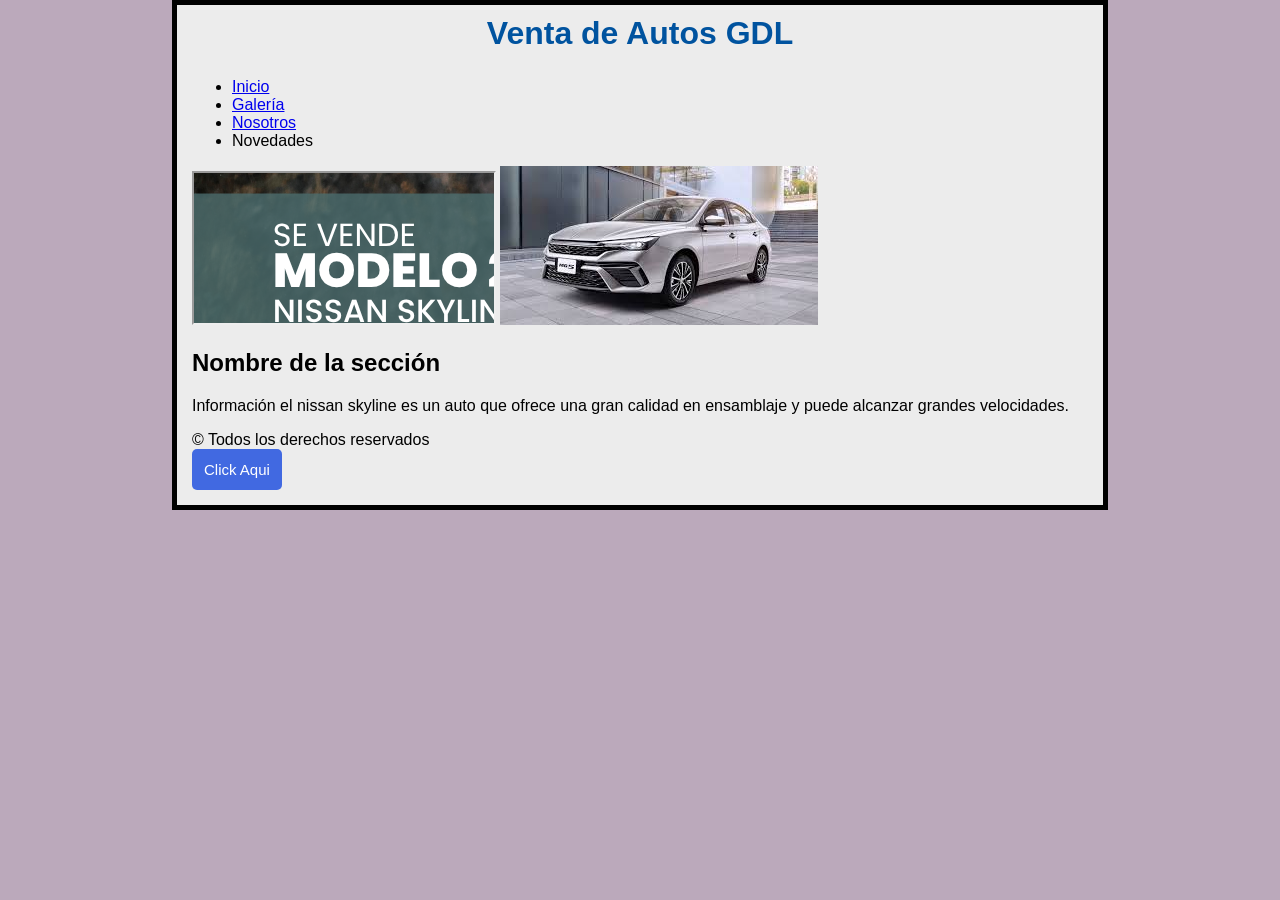
==== index.html @ d406ae63 "Update index.html" ====
<!DOCTYPE html>
<html>
<head>
<title>Venta de Autos GDL</title>
<meta charset="UTF-8">
<link rel="stylesheet"href="estiloindex.css">
   <style>
.testbtn {
  background-color: #4169E1;
  color: white;
  font-size: 15px;
  padding: 12px;
  border: none;
  border-radius: 5px;
  cursor: pointer;
}

.testbtn:hover {
  background-color: #4682B4;
}
</style>
     <link rel="icon" type="image/x-icon" href="favicon.ico">
</head>
<body>
<div>
<h1>Venta de Autos GDL</h1>
<ul>

<li><a href="index.html">Inicio</a></li> 
<li><a href="galeria.html">Galería</a></li>
<li><a href="nosotros.html">Nosotros</a></li> 
<li><ahref="novedades.html>Novedades</a></li>

</ul>
</div> 
<div>
<iframe src="nissanskyline.png" title="Publicidad"></iframe>
<img src="Imagen.jpg" alt="Italian Trulli">

<h2>Nombre de la sección</h2> 
   <p>Información
   el nissan skyline es un auto que ofrece una gran calidad en ensamblaje y puede alcanzar grandes velocidades. </p>

</div>
<div>&copy; Todos los derechos reservados</div> 
   <button class="testbtn">Click Aqui</button>
</body>
</html>
---- estiloindex.css ----
html {
  background-color: #BBA9BB;
  font-family: "Open Sans", sans-serif;
  margin: 0; padding: 0; 
  box-sizing: border-box;
}

body {
width: 70%;
margin: 0 auto;
background-color: #ECECEC;
padding: 0 15px 15px 15px; 
border: 5px solid black;
}

h1 { 
text-align: center; 
margin: 0; 
padding: 10px 0; 
color: #00539F;

p{ 
 color: blue;
}

li{
  color: blue;
 }
}
@media only screen and(max-width:400px){
h1 {
  font-size: 2vw;
  text-aling: center;
  margin:0;
  padding: 10px 0;
  color: #00539F;
  text-shadow: 3px 3px 1px black;
}

p{
   font-size: 1vw;
 }

li {
    font-size: 1vw;
 }
}

@media only screen and(min-width:401px) and (max-width:1980px){
h1 {
  font-size: 5vw;
  text-aling: center;
  margin:0;
  padding: 20px 0;
  color: #00539F;
  text-shadow: 3px 3px 1px black;
}

p{
   font-size: 3vw;
 }

li {
    font-size: 3vw;
 }
}
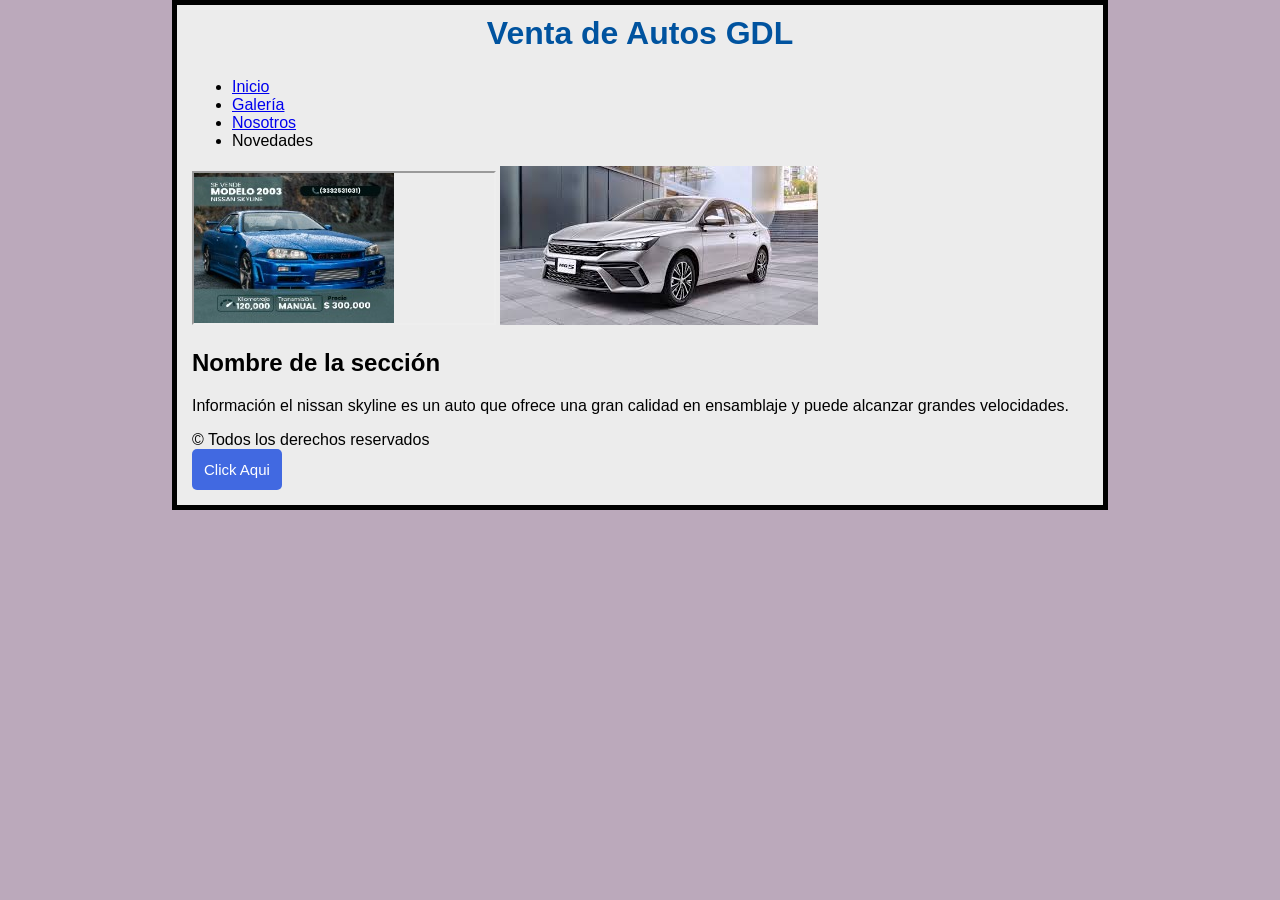
==== commit dc8b67d2: "Update index.html" ====
--- a/index.html
+++ b/index.html
@@ -34,7 +34,7 @@
 </ul>
 </div> 
 <div>
-<iframe src="nissanskyline.png" title="Publicidad"></iframe>
+<iframe src="nissanskyline.jpeg" title="Publicidad"></iframe>
 <img src="Imagen.jpg" alt="Italian Trulli">
 
 <h2>Nombre de la sección</h2> 
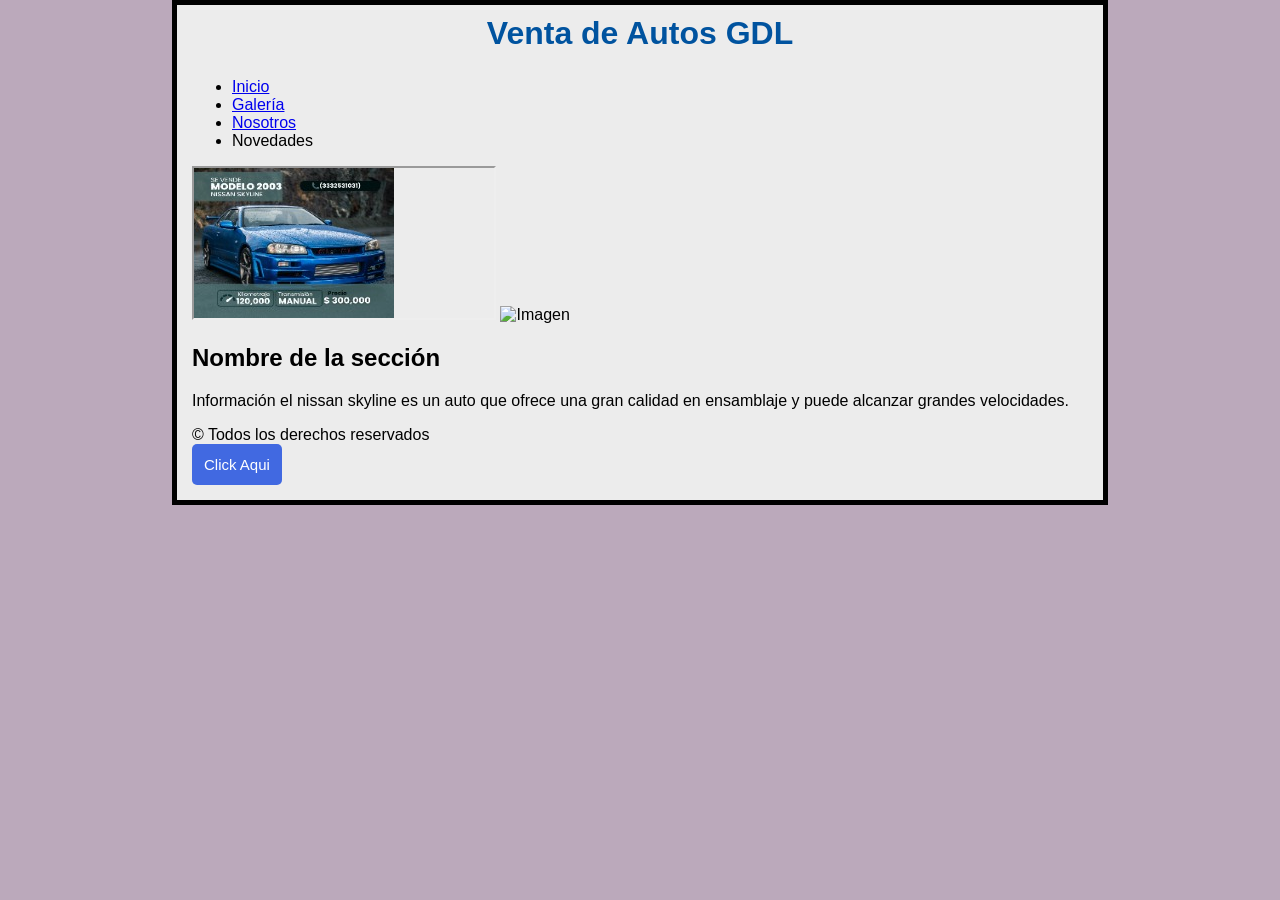
==== commit 2e291a9a: "Update index.html" ====
--- a/index.html
+++ b/index.html
@@ -35,7 +35,7 @@
 </div> 
 <div>
 <iframe src="nissanskyline.jpeg" title="Publicidad"></iframe>
-<img src="Imagen.jpg" alt="Italian Trulli">
+<img src="imagen.jpg" alt="Imagen">
 
 <h2>Nombre de la sección</h2> 
    <p>Información
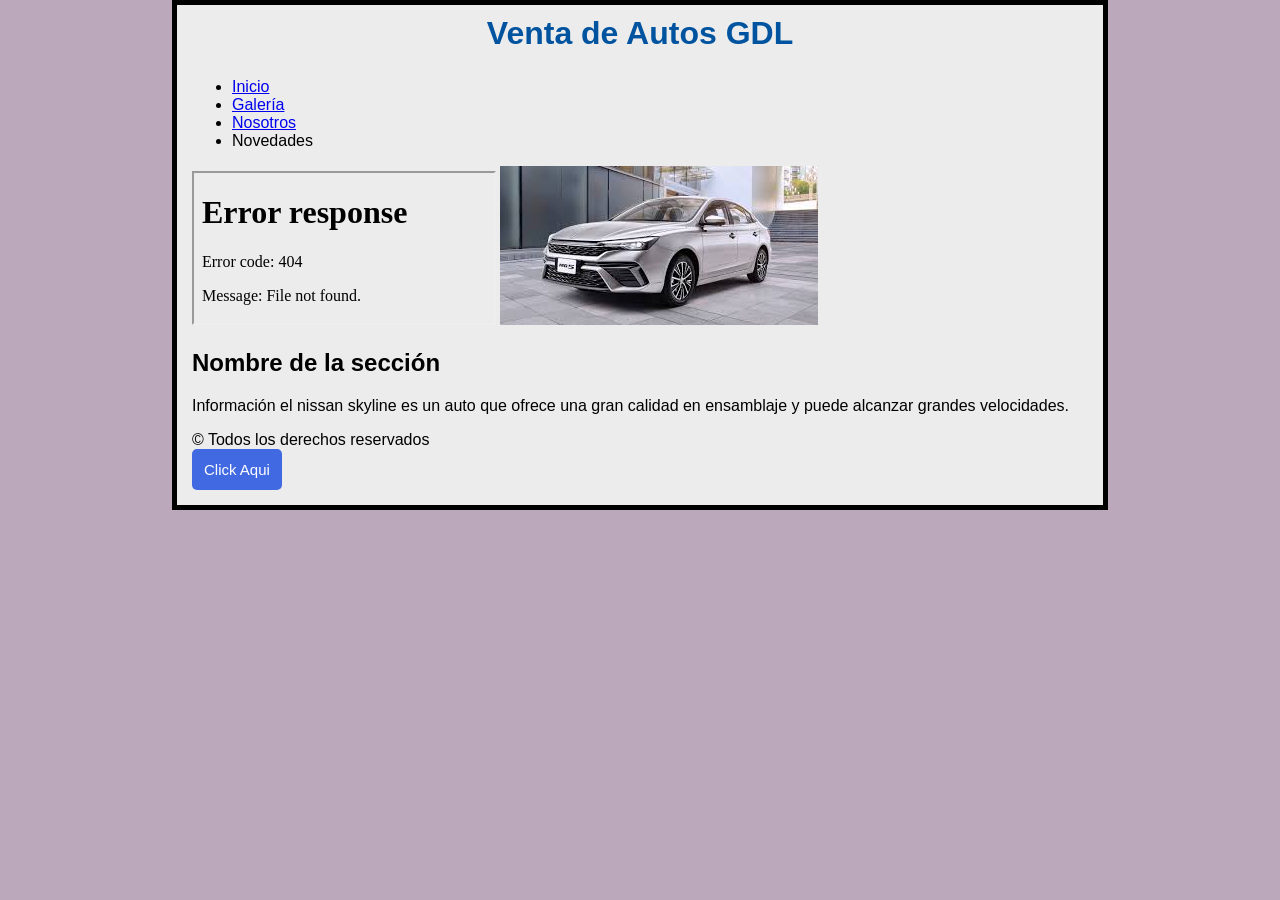
==== commit ea96e056: "Update index.html" ====
--- a/index.html
+++ b/index.html
@@ -34,7 +34,7 @@
 </ul>
 </div> 
 <div>
-<iframe src="nissanskyline.jpeg" title="Publicidad"></iframe>
+<iframe src="Publicidad.jpeg" title="Publicidad"></iframe>
 <img src="imagen.jpg" alt="Imagen">
 
 <h2>Nombre de la sección</h2> 
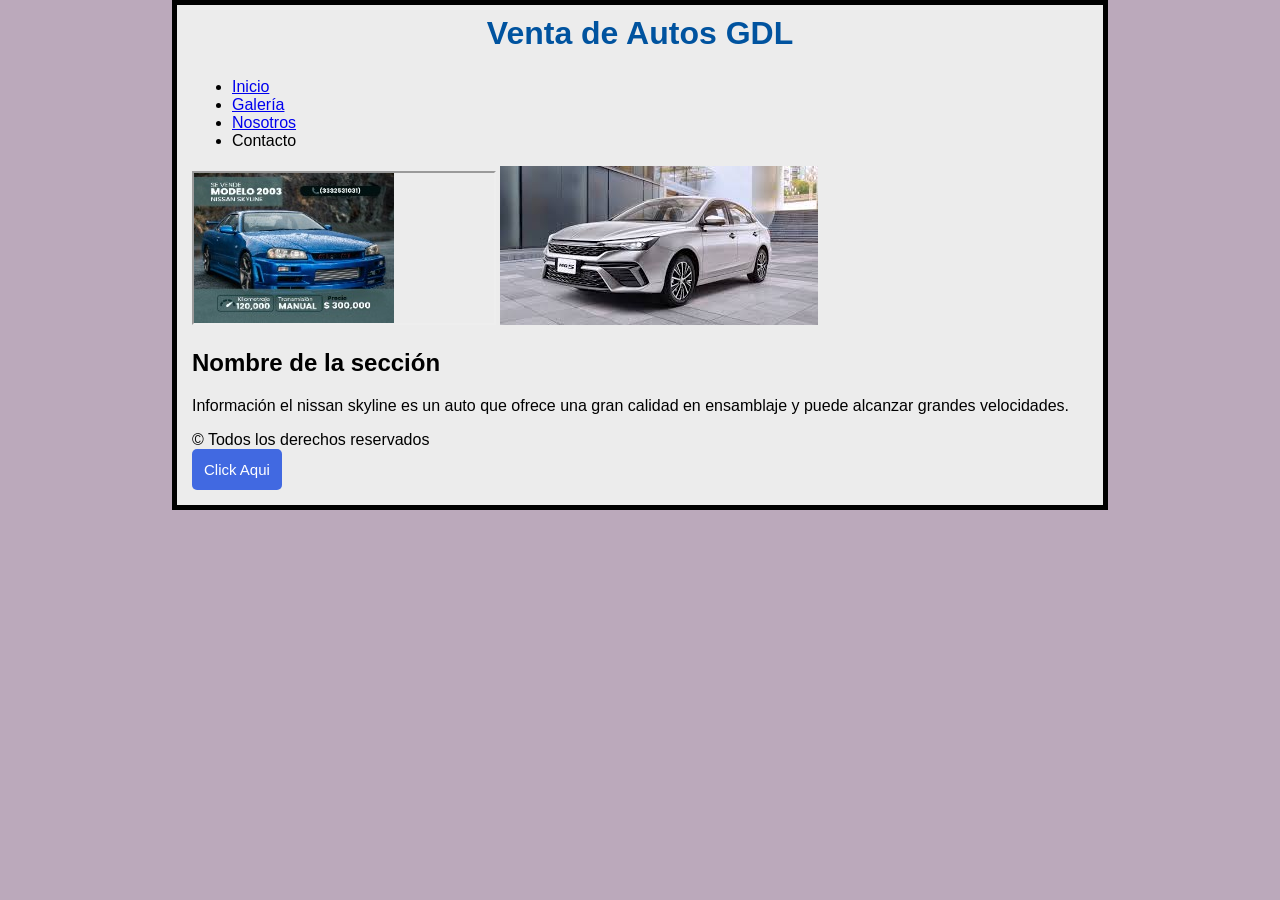
==== commit 4ea0bd47: "Update index.html" ====
--- a/index.html
+++ b/index.html
@@ -29,7 +29,7 @@
 <li><a href="index.html">Inicio</a></li> 
 <li><a href="galeria.html">Galería</a></li>
 <li><a href="nosotros.html">Nosotros</a></li> 
-<li><ahref="novedades.html>Novedades</a></li>
+<li><ahref="Contacto.html>Contacto</a></li>
 
 </ul>
 </div> 
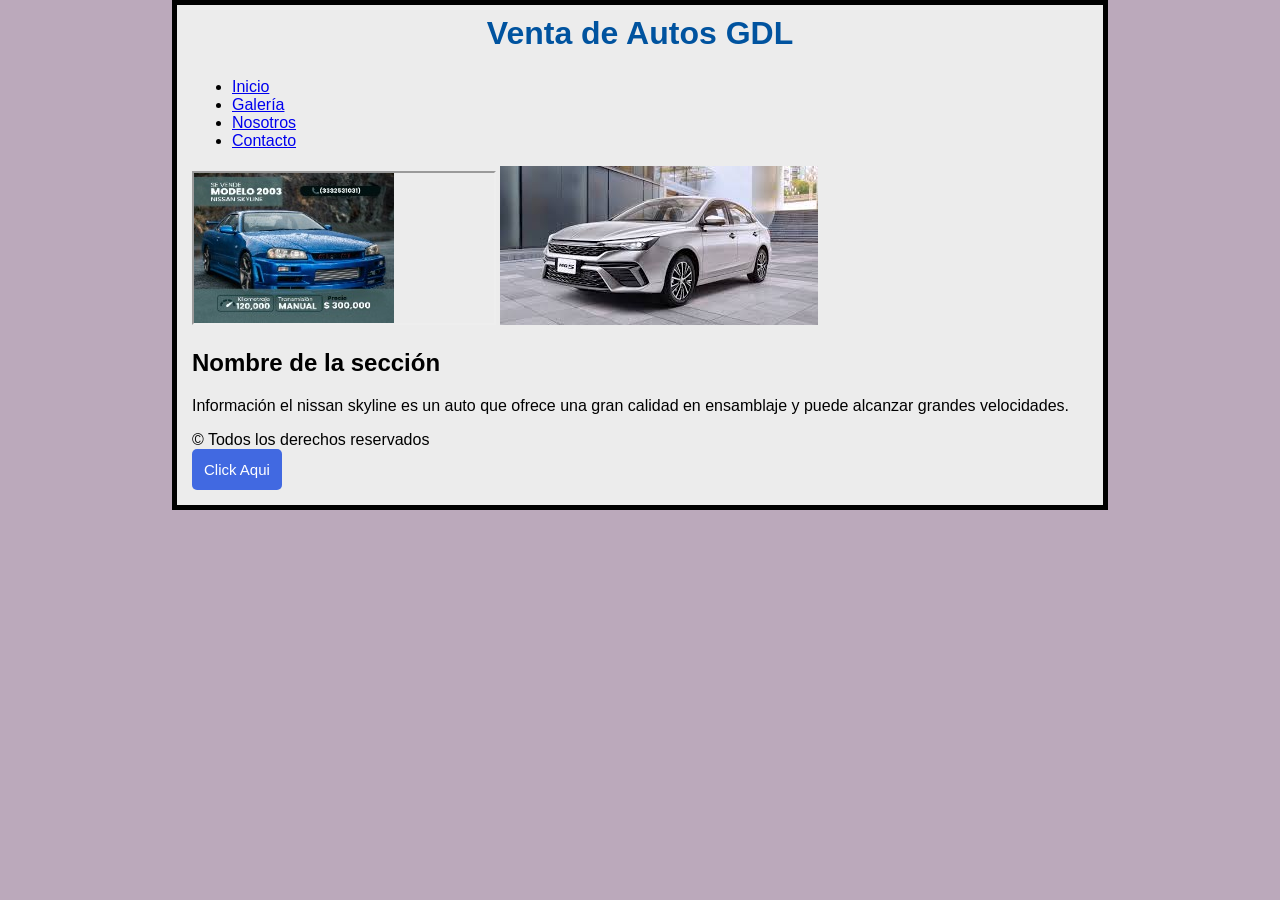
==== commit 0a81f8ac: "Update index.html" ====
--- a/index.html
+++ b/index.html
@@ -29,7 +29,7 @@
 <li><a href="index.html">Inicio</a></li> 
 <li><a href="galeria.html">Galería</a></li>
 <li><a href="nosotros.html">Nosotros</a></li> 
-<li><ahref="Contacto.html>Contacto</a></li>
+<li><a href="Contacto.html">Contacto</a></li>
 
 </ul>
 </div> 
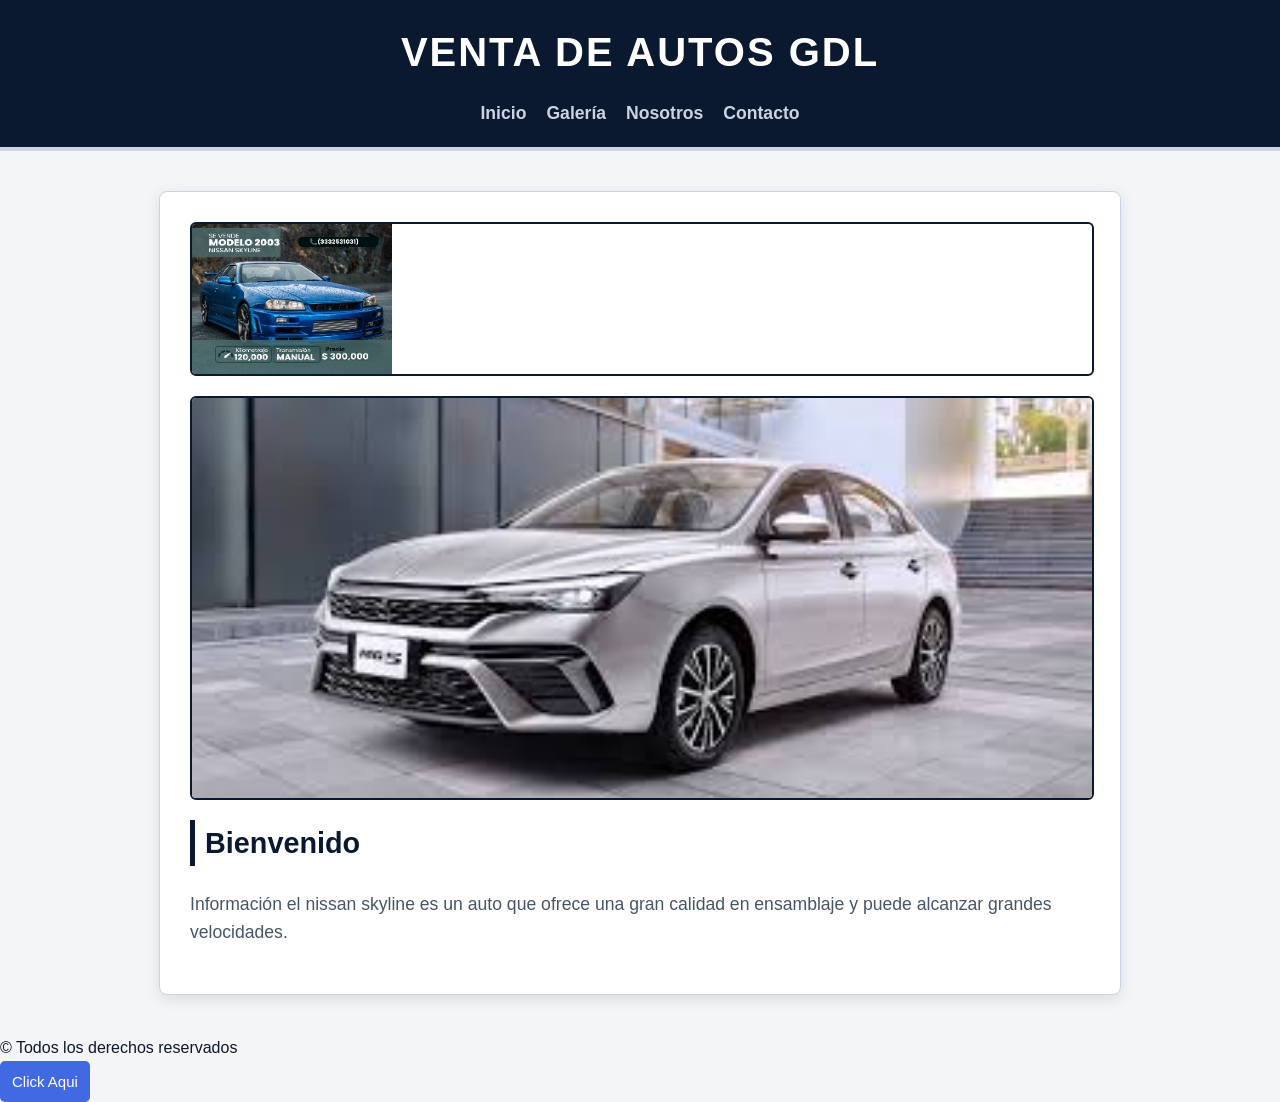
==== commit 170b7567: "Update index.html" ====
--- a/index.html
+++ b/index.html
@@ -37,7 +37,7 @@
 <iframe src="Publicidad.jpeg" title="Publicidad"></iframe>
 <img src="imagen.jpg" alt="Imagen">
 
-<h2>Nombre de la sección</h2> 
+<h2>Bienvenido</h2> 
    <p>Información
    el nissan skyline es un auto que ofrece una gran calidad en ensamblaje y puede alcanzar grandes velocidades. </p>
 
--- a/estiloindex.css
+++ b/estiloindex.css
@@ -1,68 +1,106 @@
-html {
-  background-color: #BBA9BB;
-  font-family: "Open Sans", sans-serif;
-  margin: 0; padding: 0; 
-  box-sizing: border-box;
+/* ==========================================
+   1. CONFIGURACIÓN GENERAL Y VARIABLES
+   ========================================== */
+:root {
+    --azul-marino: #0a192f;
+    --azul-electrico: #172a45;
+    --plata-claro: #f4f5f7;
+    --plata-oscuro: #cbd5e1;
+    --negro-profundo: #0f172a;
+    --blanco: #ffffff;
 }
 
 body {
-width: 70%;
-margin: 0 auto;
-background-color: #ECECEC;
-padding: 0 15px 15px 15px; 
-border: 5px solid black;
+    font-family: 'Segoe UI', Tahoma, Geneva, Verdana, sans-serif;
+    background-color: var(--plata-claro);
+    color: var(--negro-profundo);
+    margin: 0;
+    padding: 0;
+    line-height: 1.6;
 }
 
-h1 { 
-text-align: center; 
-margin: 0; 
-padding: 10px 0; 
-color: #00539F;
-
-p{ 
- color: blue;
+/* ==========================================
+   2. ENCABEZADO Y NAVEGACIÓN (Primer div)
+   ========================================== */
+div:first-of-type {
+    background-color: var(--azul-marino);
+    color: var(--blanco);
+    padding: 20px;
+    text-align: center;
+    border-bottom: 4px solid var(--plata-oscuro);
 }
 
-li{
-  color: blue;
- }
-}
-@media only screen and(max-width:400px){
-h1 {
-  font-size: 2vw;
-  text-aling: center;
-  margin:0;
-  padding: 10px 0;
-  color: #00539F;
-  text-shadow: 3px 3px 1px black;
+div:first-of-type h1 {
+    margin: 0 0 15px 0;
+    font-size: 2.5rem;
+    text-transform: uppercase;
+    letter-spacing: 2px;
 }
 
-p{
-   font-size: 1vw;
- }
-
-li {
-    font-size: 1vw;
- }
+div:first-of-type ul {
+    list-style: none;
+    padding: 0;
+    margin: 0;
+    display: flex;
+    justify-content: center;
+    gap: 20px;
 }
 
-@media only screen and(min-width:401px) and (max-width:1980px){
-h1 {
-  font-size: 5vw;
-  text-aling: center;
-  margin:0;
-  padding: 20px 0;
-  color: #00539F;
-  text-shadow: 3px 3px 1px black;
+div:first-of-type ul li a {
+    color: var(--plata-oscuro);
+    text-decoration: none;
+    font-weight: bold;
+    font-size: 1.1rem;
+    transition: color 0.3s ease;
 }
 
-p{
-   font-size: 3vw;
- }
+div:first-of-type ul li a:hover {
+    color: var(--blanco);
+    border-bottom: 2px solid var(--blanco);
+}
 
-li {
-    font-size: 3vw;
- }
+/* ==========================================
+   3. CONTENIDO PRINCIPAL (Segundo div)
+   ========================================== */
+div:nth-of-type(2) {
+    max-width: 900px;
+    margin: 40px auto;
+    background-color: var(--blanco);
+    padding: 30px;
+    border-radius: 8px;
+    box-shadow: 0 4px 15px rgba(0, 0, 0, 0.1);
+    border: 1px solid var(--plata-oscuro);
 }
+
+/* Estilos para imágenes e iframe */
+div:nth-of-type(2) iframe, 
+div:nth-of-type(2) img {
+    width: 100%;
+    max-height: 400px;
+    object-fit: cover;
+    border-radius: 6px;
+    border: 2px solid var(--azul-marino);
+    margin-bottom: 20px;
+    display: block;
+}
+
+/* Textos */
+div:nth-of-type(2) h2 {
+    color: var(--azul-marino);
+    font-size: 1.8rem;
+    margin-top: 20px;
+    border-left: 5px solid var(--azul-marino);
+    padding-left: 10px;
+}
+
+div:nth-of-type(2) p {
+    font-size: 1.1rem;
+    color: #475569;
+}
+
+/* ==========================================
+   4. PIE DE PÁGINA Y BOTÓN (Tercer div y extras)
+   ========================================== */
+div:last-of-type
   
 
